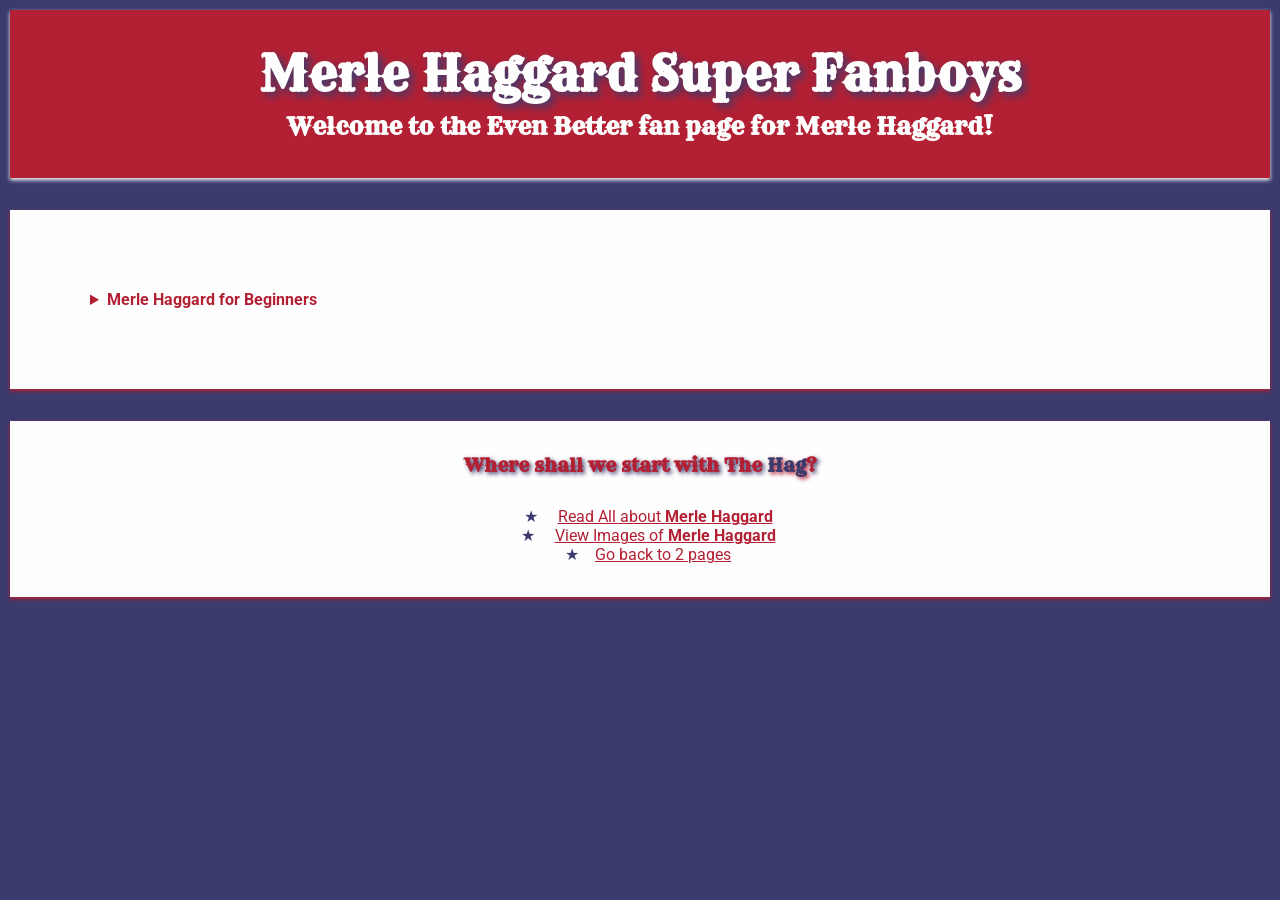
==== Mi Web Better/index.html @ 4a18a8cf "excercise 3 0373" ====
<!doctype html>
<html lang="en">
  <head>
    <meta charset="UTF-8" />
    <meta name="viewport" content="width=device-width, initial-scale=1.0" />
    <meta
      name="keywords"
      content="Merle Haggard, country music, Bakersfield sound, Okie from Muskogee, honky-tonk, San Quentin, outlaw country, Nashville"
    />
    <meta name="author" content="Thomas Savage" />
    <meta
      name="description"
      content="This is the official fan page for Merle Haggard, featuring his biography, images, and discography."
    />
    <meta
      http-equiv="Cache-Control"
      content="no-cache, no-store, must-revalidate"
    />
    <link rel="icon" href="favicon-96x96.png" />
    <link rel="preconnect" href="https://fonts.googleapis.com" />
    <link rel="preconnect" href="https://fonts.gstatic.com" crossorigin />
    <link
      href="https://fonts.googleapis.com/css2?family=Roboto:ital,wght@0,100..900;1,100..900&family=Rye&display=swap"
      rel="stylesheet"
    />
    <link rel="stylesheet" href="css/styles.css" />

    <title>Merle Haggard Super Fanboys</title>
  </head>
  <body>
    <header>
      <h1>Merle Haggard Super Fanboys</h1>
      <h2>
        Welcome to the <strong>Even Better</strong> fan page for Merle Haggard!
      </h2>
    </header>
    <main>
      <details>
        <summary>Merle Haggard for Beginners</summary>
        <p>
          Merle Haggard was an American country music singer-songwriter and
          guitarist. He is widely considered one of the most influential figures
          in the history of country music.
        </p>
      </details>
    </main>
    <nav>
      <h3 class="headerInaMain">
        Where shall we start with The <span class="hag">Hag</span>?
      </h3>
      <ul>
        <li>
          <a href="pages/pagina1.html"
            >Read All about <strong>Merle Haggard</strong></a
          >
        </li>
        <li>
          <a href="pages/imagenes.html"
            >View Images of <strong>Merle Haggard</strong></a
          >
        </li>
        <li><a href="../index.html">Go back to 2 pages</a></li>
      </ul>
    </nav>
  </body>
</html>
---- Mi Web Better/css/styles.css ----
:root {
  --red_american: #b42033;
  --white_american: #fefefe;
  --blue_american: #3c3b6e;
}

.headerInaMain,
section span,
span.hag,
header {
  font-family: "rye", Arial, Helvetica, sans-serif;
}

body {
  font-family: "Roboto", sans-serif;
  color: var(--red_american);
  margin: 0;
  padding: 10px;
  background-color: var(--blue_american);
  line-height: 1.2rem;
}

img {
  display: block;
  margin: 0 auto;
  max-width: 100%;
  height: auto;
  align-items: center;
  box-shadow: 0 2px 4px var(--red_american);
}

h1,
h2,
h3 {
  color: var(--white_american);
  text-align: center;
}

h1 {
  font-size: 3rem;
  margin-bottom: 0.5rem;
  text-shadow: 4px 4px 8px var(--blue_american);
}

main {
  background-color: var(--white_american);
  padding: 5rem;
  margin: 2rem auto;
  box-shadow: 0 2px 4px var(--red_american);
}

.headerInaMain {
  color: var(--red_american);
  margin-bottom: 2rem;
  text-shadow: 2px 2px 4px var(--blue_american);
}

a {
  color: var(--red_american);
  text-decoration: 1px underline;
}
a:hover {
  color: var(--blue_american);
  text-decoration: none;
  cursor: crosshair;
}

footer {
  margin-top: 10px;
}

section span {
  color: var(--blue_american);
  text-shadow: 2px 2px 4px var(--red_american);
}

span.hag {
  color: var(--blue_american);
  text-shadow: 2px 2px 4px var(--red_american);
}

header {
  background-color: var(--red_american);
  padding: 1rem;
  margin: 0;
  line-height: 2rem;
  text-align: center;
  box-shadow: 0 2px 4px var(--white_american);
  color: var(--white_american);
}

nav {
  background-color: var(--white_american);
  padding: 1rem;
  text-align: center;
  box-shadow: 0 2px 4px var(--red_american);
  color: var(--blue_american);
  margin-bottom: 1rem;
}

/*
Source - https://stackoverflow.com/a/13546879
Posted by 222, modified by community. See post 'Timeline' for change history
Retrieved 2026-10-24, License - CC BY-SA 4.0
*/

summary:hover {
  cursor: crosshair;
}

summary {
  font-weight: bold;
  color: var(--red_american);
}

details {
  color: black;
}

ul {
  list-style: none;
  padding: 0px;
}

ul li:before {
  content: "\2605";
  margin: 0 1em; /* any design */
}
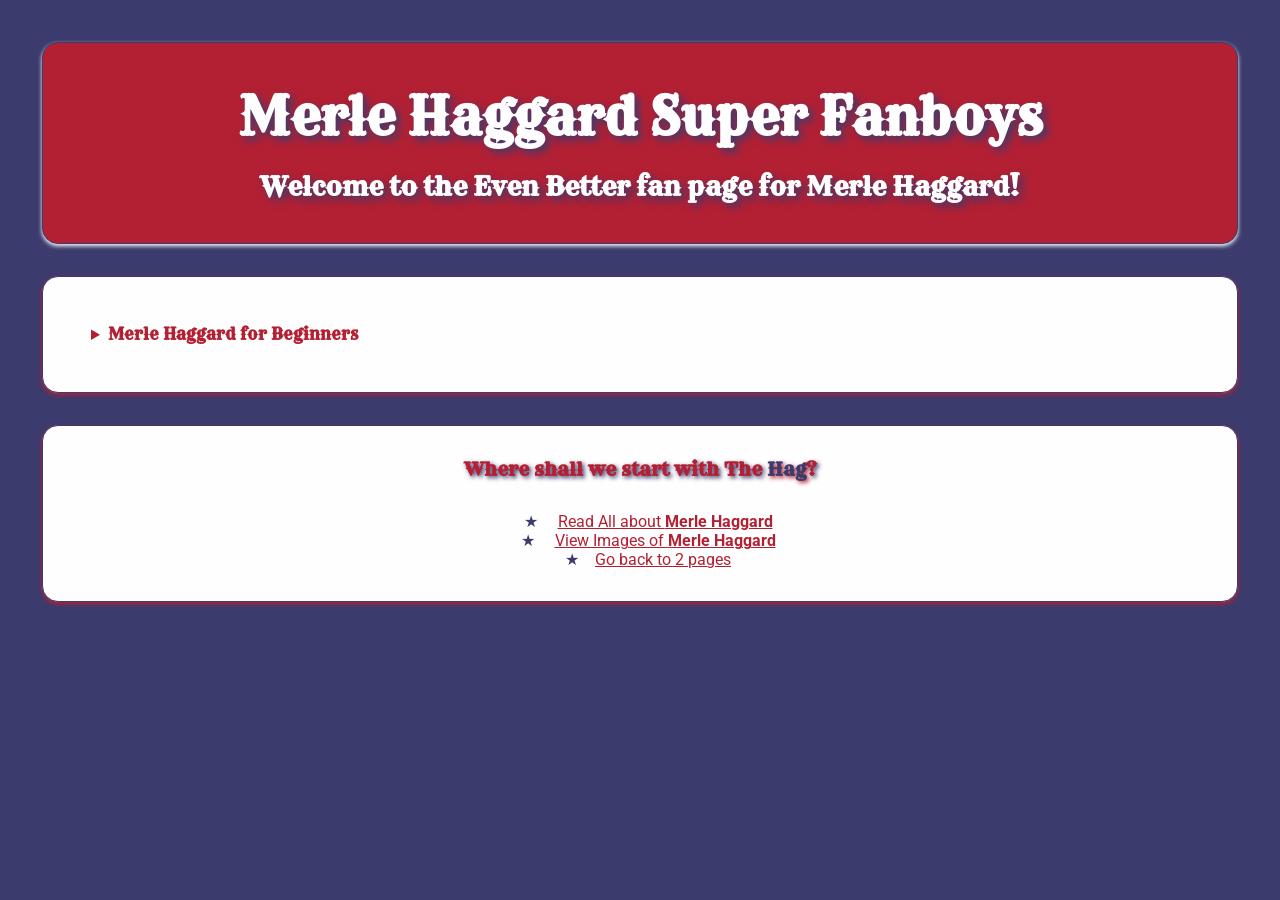
==== commit 8a1b5d7d: "Web Set up Basic" ====
--- a/Mi Web Better/index.html
+++ b/Mi Web Better/index.html
@@ -44,23 +44,26 @@
         </p>
       </details>
     </main>
-    <nav>
-      <h3 class="headerInaMain">
-        Where shall we start with The <span class="hag">Hag</span>?
-      </h3>
-      <ul>
-        <li>
-          <a href="pages/pagina1.html"
-            >Read All about <strong>Merle Haggard</strong></a
-          >
-        </li>
-        <li>
-          <a href="pages/imagenes.html"
-            >View Images of <strong>Merle Haggard</strong></a
-          >
-        </li>
-        <li><a href="../index.html">Go back to 2 pages</a></li>
-      </ul>
-    </nav>
+
+    <footer>
+      <nav>
+        <h3 class="headerInaMain">
+          Where shall we start with The <span class="hag">Hag</span>?
+        </h3>
+        <ul>
+          <li>
+            <a href="pages/pagina1.html"
+              >Read All about <strong>Merle Haggard</strong></a
+            >
+          </li>
+          <li>
+            <a href="pages/imagenes.html"
+              >View Images of <strong>Merle Haggard</strong></a
+            >
+          </li>
+          <li><a href="../index.html">Go back to 2 pages</a></li>
+        </ul>
+      </nav>
+    </footer>
   </body>
 </html>
--- a/Mi Web Better/css/styles.css
+++ b/Mi Web Better/css/styles.css
@@ -11,22 +11,36 @@
   font-family: "rye", Arial, Helvetica, sans-serif;
 }
 
+* {
+  box-sizing: border-box;
+}
+
 body {
   font-family: "Roboto", sans-serif;
   color: var(--red_american);
-  margin: 0;
+  margin: 2rem;
   padding: 10px;
   background-color: var(--blue_american);
+  background-image:
+    linear-gradient(rgba(60, 59, 110, 0.7)), url("../img/Merle1964.webp");
+  background-size: cover;
   line-height: 1.2rem;
 }
 
 img {
-  display: block;
   margin: 0 auto;
-  max-width: 100%;
+  max-width: min(612px, 100%);
   height: auto;
-  align-items: center;
   box-shadow: 0 2px 4px var(--red_american);
+  filter: grayscale(1);
+}
+
+img:hover {
+  filter: none;
+}
+
+.imgHolder {
+  text-align: center;
 }
 
 h1,
@@ -37,15 +51,36 @@
 }
 
 h1 {
-  font-size: 3rem;
-  margin-bottom: 0.5rem;
+  font-size: clamp(0.5rem, 4vw, 6rem);
+  margin-bottom: 1rem;
   text-shadow: 4px 4px 8px var(--blue_american);
+}
+
+h2 {
+  font-size: clamp(0.2rem, 2vw, 3rem);
+  margin-bottom: 1rem;
+  text-shadow: 4px 4px 8px var(--blue_american);
+}
+
+main,
+footer,
+header,
+nav,
+.imgHolder {
+  margin-bottom: 2rem;
+}
+
+main,
+img,
+header,
+nav {
+  border: 1px var(--blue_american) solid;
+  border-radius: 1rem;
 }
 
 main {
   background-color: var(--white_american);
-  padding: 5rem;
-  margin: 2rem auto;
+  padding: 3rem;
   box-shadow: 0 2px 4px var(--red_american);
 }
 
@@ -65,10 +100,6 @@
   cursor: crosshair;
 }
 
-footer {
-  margin-top: 10px;
-}
-
 section span {
   color: var(--blue_american);
   text-shadow: 2px 2px 4px var(--red_american);
@@ -82,8 +113,7 @@
 header {
   background-color: var(--red_american);
   padding: 1rem;
-  margin: 0;
-  line-height: 2rem;
+  line-height: 3rem;
   text-align: center;
   box-shadow: 0 2px 4px var(--white_american);
   color: var(--white_american);
@@ -95,7 +125,6 @@
   text-align: center;
   box-shadow: 0 2px 4px var(--red_american);
   color: var(--blue_american);
-  margin-bottom: 1rem;
 }
 
 /*
@@ -109,8 +138,13 @@
 }
 
 summary {
+  font-family: "rye";
   font-weight: bold;
   color: var(--red_american);
+}
+
+p a {
+  font-weight: bold;
 }
 
 details {
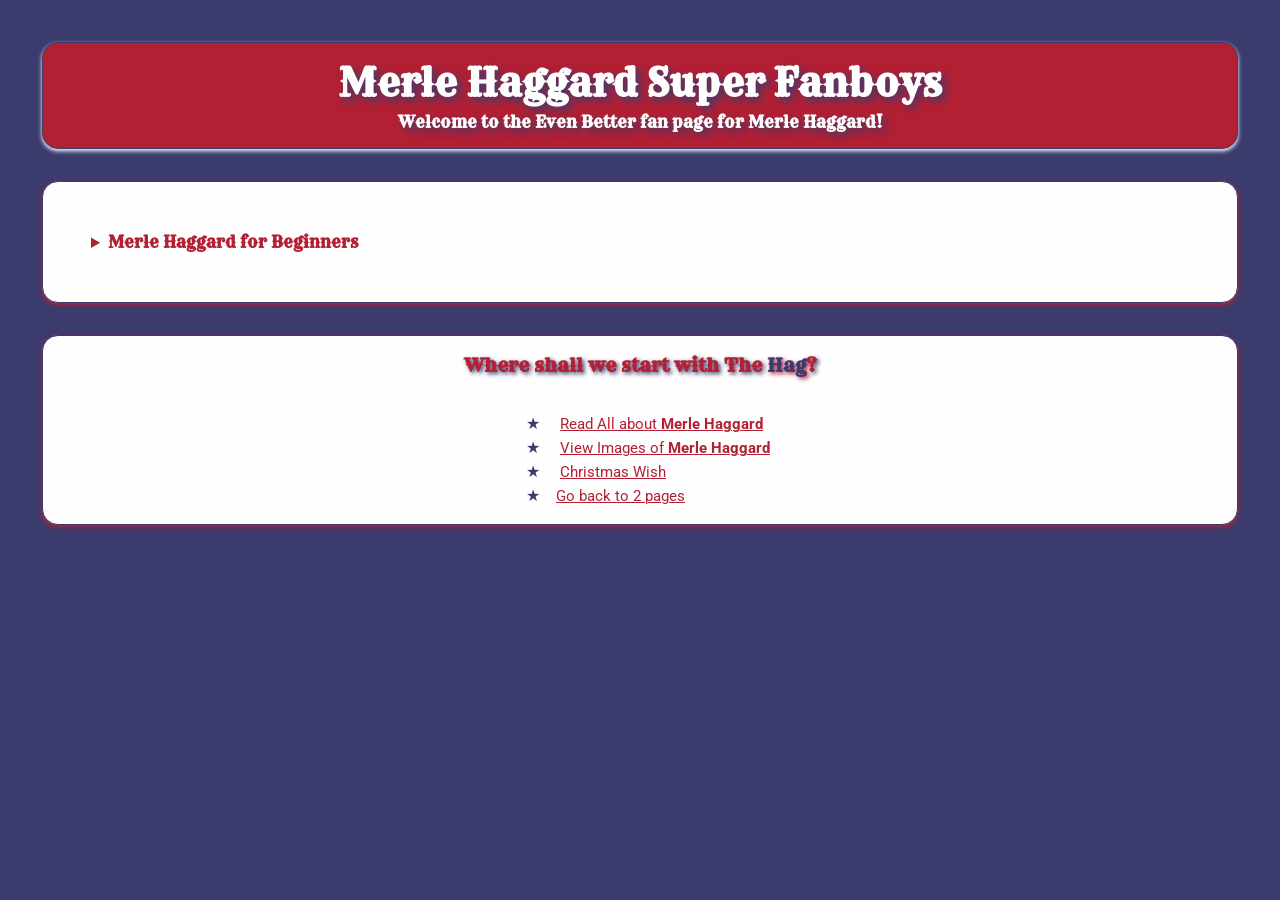
==== commit 3ee6bd85: "mySQL and php additions, carta saves to database, countdown Iframe" ====
--- a/Mi Web Better/index.html
+++ b/Mi Web Better/index.html
@@ -23,12 +23,13 @@
       href="https://fonts.googleapis.com/css2?family=Roboto:ital,wght@0,100..900;1,100..900&family=Rye&display=swap"
       rel="stylesheet"
     />
+    <link rel="stylesheet" href="css/reset.css" />
     <link rel="stylesheet" href="css/styles.css" />
 
     <title>Merle Haggard Super Fanboys</title>
   </head>
   <body>
-    <header>
+    <header class="mainHeader">
       <h1>Merle Haggard Super Fanboys</h1>
       <h2>
         Welcome to the <strong>Even Better</strong> fan page for Merle Haggard!
@@ -61,6 +62,9 @@
               >View Images of <strong>Merle Haggard</strong></a
             >
           </li>
+          <li>
+            <a href="pages/carta.html"> Christmas Wish </a>
+          </li>
           <li><a href="../index.html">Go back to 2 pages</a></li>
         </ul>
       </nav>
--- a/Mi Web Better/css/styles.css
+++ b/Mi Web Better/css/styles.css
@@ -13,6 +13,27 @@
 
 * {
   box-sizing: border-box;
+}
+
+header {
+  display: flex;
+  flex-direction: row;
+  justify-content: space-around;
+  align-items: center;
+  flex-wrap: wrap;
+  gap: 0.5rem;
+}
+
+header nav,
+header h1,
+header h2 {
+  margin-bottom: 0;
+}
+
+.mainHeader {
+  display: flex;
+  flex-direction: column;
+  align-items: center;
 }
 
 body {
@@ -24,7 +45,6 @@
   background-image:
     linear-gradient(rgba(60, 59, 110, 0.7)), url("../img/Merle1964.webp");
   background-size: cover;
-  line-height: 1.2rem;
 }
 
 img {
@@ -39,8 +59,11 @@
   filter: none;
 }
 
-.imgHolder {
-  text-align: center;
+.imgHolder a {
+  display: block;
+
+  text-align: center;
+  margin-bottom: 2rem;
 }
 
 h1,
@@ -51,13 +74,19 @@
 }
 
 h1 {
-  font-size: clamp(0.5rem, 4vw, 6rem);
-  margin-bottom: 1rem;
+  font-size: clamp(2rem, 3vw, 6rem);
+
   text-shadow: 4px 4px 8px var(--blue_american);
 }
+body.countdown {
+  font-size: 1.2rem
+  text-shadow: 4px 4px 8px var(--blue_american);
+  margin: 0;
+  padding: 0;
+}
 
 h2 {
-  font-size: clamp(0.2rem, 2vw, 3rem);
+  font-size: clamp(1rem, 1vw, 3rem);
   margin-bottom: 1rem;
   text-shadow: 4px 4px 8px var(--blue_american);
 }
@@ -77,6 +106,14 @@
   border: 1px var(--blue_american) solid;
   border-radius: 1rem;
 }
+nav ul {
+  display: inline-block;
+  text-align: left;
+}
+
+nav a {
+  font-size: clamp(0.9rem, 1.2vw, 1.3rem);
+}
 
 main {
   background-color: var(--white_american);
@@ -113,7 +150,7 @@
 header {
   background-color: var(--red_american);
   padding: 1rem;
-  line-height: 3rem;
+  line-height: 1.2;
   text-align: center;
   box-shadow: 0 2px 4px var(--white_american);
   color: var(--white_american);
@@ -160,3 +197,212 @@
   content: "\2605";
   margin: 0 1em; /* any design */
 }
+
+/* =========================================================
+   CARTA (Christmas page)
+   Everything below only applies to <body class="carta">.
+   The header + nav stay shared with the rest of the site.
+   ========================================================= */
+
+/* Undo the site-wide body look and put the Christmas tile back */
+.carta {
+  font-family: Arial, sans-serif;
+  color: black;
+  line-height: 1.2;
+  background-color: #f9f9f9;
+  background-image: url("../img/merle-xmas-tile.webp");
+  background-repeat: repeat;
+  background-size: auto;
+}
+
+/* The form sits straight on the tile, not inside the white main box */
+.carta main {
+  background: none;
+  padding: 0;
+  border: none;
+  box-shadow: none;
+}
+
+.carta form {
+  display: flex;
+  flex-direction: column;
+  width: 90%;
+  max-width: 80rem;
+  margin: 0 auto;
+  outline: 2px solid goldenrod;
+  padding: 1rem;
+  background-color: #f1f0f2;
+  background-image:
+    linear-gradient(
+      to bottom,
+      rgba(241, 240, 242, 1.1),
+      rgba(224, 224, 224, 0.5)
+    ),
+    url("../img/Merle1985.webp");
+  background-repeat: no-repeat;
+  background-position: center;
+  background-size: cover;
+  text-shadow: red 1px 1px 2px;
+  font-size: clamp(1rem, 1.3vw, 2rem);
+}
+
+/* Form headings: drop the white site heading style, keep browser sizes */
+.carta form h1,
+.carta form h2 {
+  color: inherit;
+  text-shadow: inherit;
+  font-size: clamp(1.2rem, 4vw, 2rem);
+  margin-bottom: 0;
+  text-align: center;
+}
+
+.carta form h1 {
+  margin-top: 1rem;
+  color: goldenrod;
+  font-family: "Rye", serif; 
+  text-shadow: 2px 0 var(--red_american);
+}
+
+.carta form h1::before,
+.carta form h1::after {
+  content: " 🎄 ";
+}
+
+.carta .boxo {
+  margin: 1rem auto;
+  outline: 2px solid gold;
+  border-radius: 20px;
+  padding: 2rem;
+  width: 80%;
+}
+
+.carta #name {
+  width: 60%;
+  margin: 0 auto;
+}
+
+.carta form div {
+  display: flex;
+  flex-direction: column;
+  margin: 0.5rem 0;
+}
+
+.carta .selectionbox {
+  display: grid;
+  grid-template-columns: repeat(auto-fit, minmax(150px, 1fr));
+  justify-content: space-between;
+}
+
+.carta .selectionbox div {
+  margin: 0.5rem 0;
+  font-weight: bold;
+  display: flex;
+  flex-direction: row;
+  align-items: center;
+  justify-content: center;
+}
+
+.carta label {
+  text-align: center;
+  font-size: 1.2em;
+  font-weight: bold;
+}
+
+.carta input,
+.carta textarea {
+  background-color: rgba(255, 255, 255, 0.6);
+  padding: 0.5rem;
+  border-radius: 5px;
+  border: 1px solid #ccc;
+}
+
+.carta input {
+  text-align: center;
+}
+
+.carta textarea {
+  resize: vertical;
+}
+
+.carta input[type="color"] {
+  height: 5rem;
+  width: 8rem;
+  margin: auto;
+}
+
+.carta .file-input {
+  display: flex;
+  flex-direction: column;
+  align-items: center;
+  margin-top: 1rem;
+}
+
+.carta .buttons {
+  display: flex;
+  flex-direction: row;
+  justify-content: space-around;
+  margin-top: 1rem;
+}
+
+.carta button {
+  padding: 0.5rem 1rem;
+  border-radius: 5px;
+  border: none;
+  width: 45%;
+  background-color: #4caf50;
+  color: white;
+  cursor: pointer;
+}
+
+.carta .obligatory::after {
+  content: "*";
+  color: red;
+  margin-left: 0.25rem;
+}
+
+.carta .selectionbox .kingTable {
+  display: flex;
+  flex-direction: column;
+}
+
+.carta .kingTable > div {
+  gap: 0.5rem;
+}
+
+.carta .kingTable p {
+  font-weight: normal;
+  font-style: italic;
+  font-size: 1em;
+  margin-top: 0.25rem;
+}
+
+.carta .kingTable input[type="radio"] {
+  accent-color: gold;
+  width: 1.2rem;
+  height: 1.2rem;
+}
+
+header .christmasText a,
+header .christmasText {
+  color: goldenrod;
+}
+
+header .christmasText a:hover {
+  color: var(--red_american);
+}
+
+body.countdown {
+  background-image: none;
+  background-color: transparent;
+  margin: 0;
+  color: goldenrod;
+  text-align: center;
+}
+
+iframe {
+  border: none;
+  width: 100%;
+  height: 1.5rem;
+  margin-bottom: 0;
+  display: block;
+}
